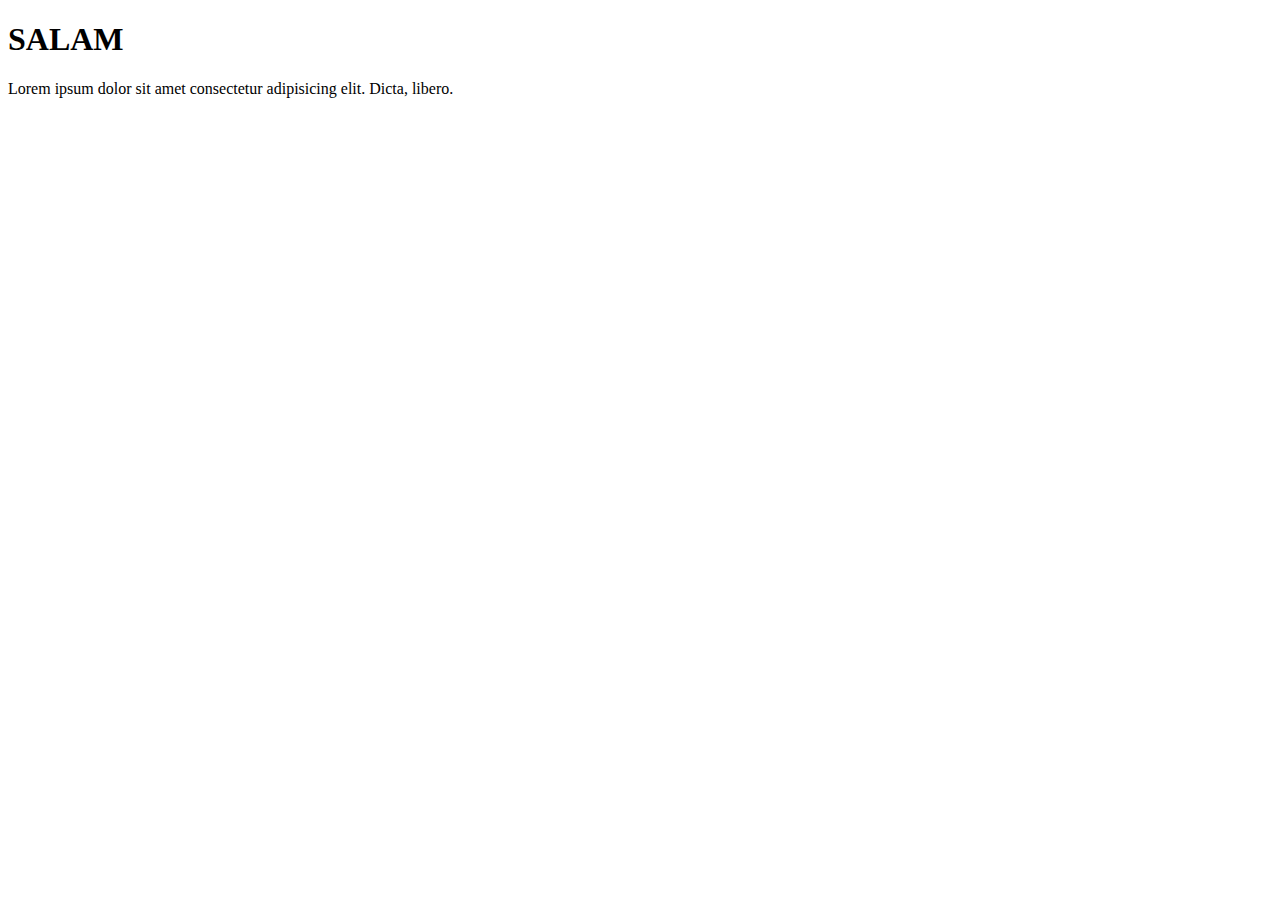
==== Chapitre_2/index1.html @ cf254c91 "chapitre object" ====
<!DOCTYPE html>
<html lang="en">
    <head>
        <meta charset="UTF-8">
        <meta
            name="viewport"
            content="width=device-width, initial-scale=1.0"
        >
        <title>Document</title>
    </head>
    <body>
        <h1>SALAM</h1>
        <p>
            Lorem ipsum dolor sit amet consectetur adipisicing elit. Dicta, libero.
        </p>

        <script src="index1.js"></script>
    </body>
</html>
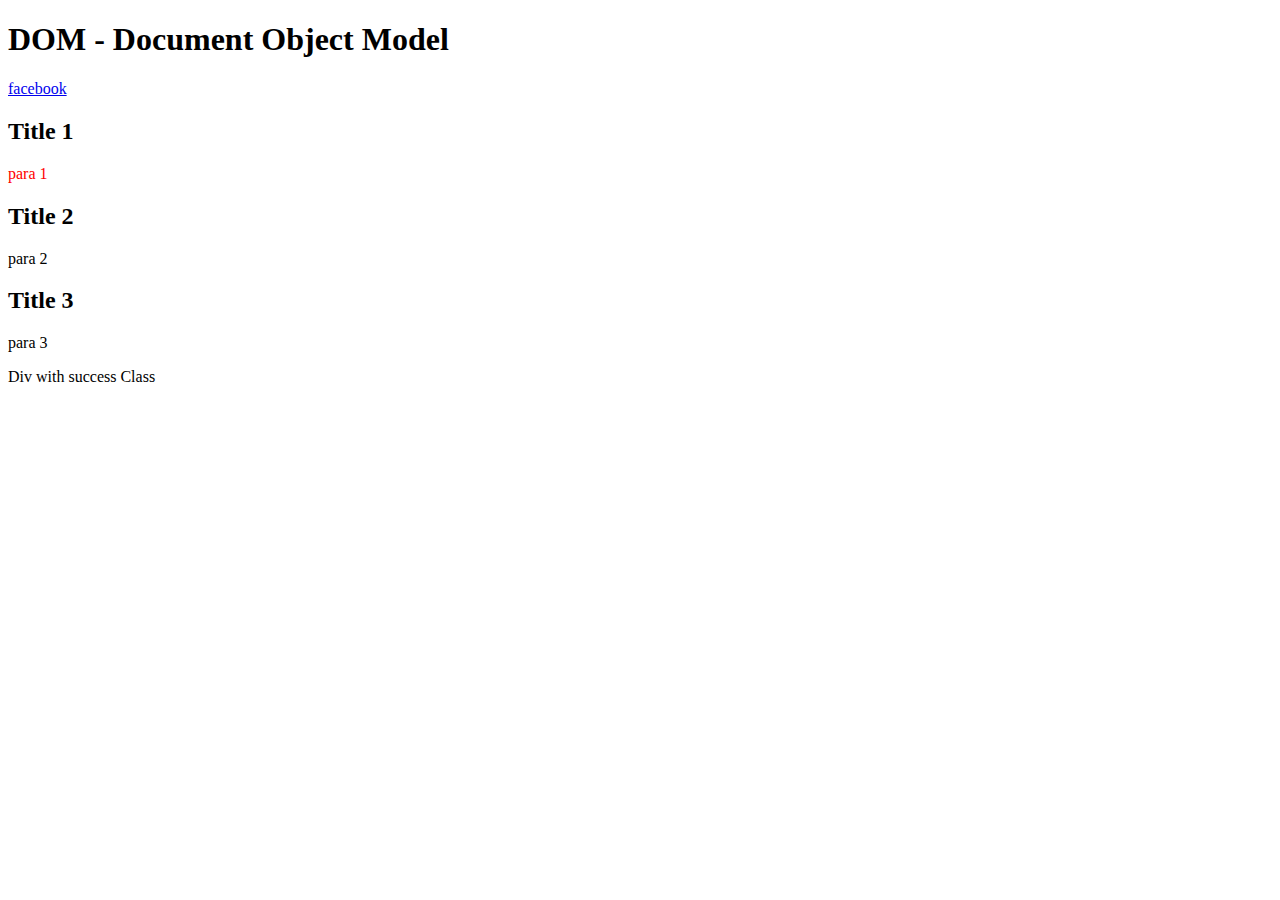
==== commit 97defc19: "chapitre DOM" ====
--- a/Chapitre_2/index1.html
+++ b/Chapitre_2/index1.html
@@ -6,13 +6,27 @@
             name="viewport"
             content="width=device-width, initial-scale=1.0"
         >
-        <title>Document</title>
+        <title>Javascript</title>
     </head>
     <body>
-        <h1>SALAM</h1>
-        <p>
-            Lorem ipsum dolor sit amet consectetur adipisicing elit. Dicta, libero.
-        </p>
+        <h1 id="title">DOM - Document Object Model</h1>
+        <a href="https://google.com">Google</a>
+        <div class="content">
+            <h2>Title 1</h2>
+             <p class="success">para 1</p>
+        </div>
+
+        <div class="content">
+            <h2 class="title">Title 2</h2>
+             <p class="success">para 2</p>
+        </div>
+
+        <div class="myContent">
+            <h2 class="title">Title 3</h2>
+             <p class="primary">para 3</p>
+        </div>
+        
+        <div class="success">Div with success Class</div>
 
         <script src="index1.js"></script>
     </body>
